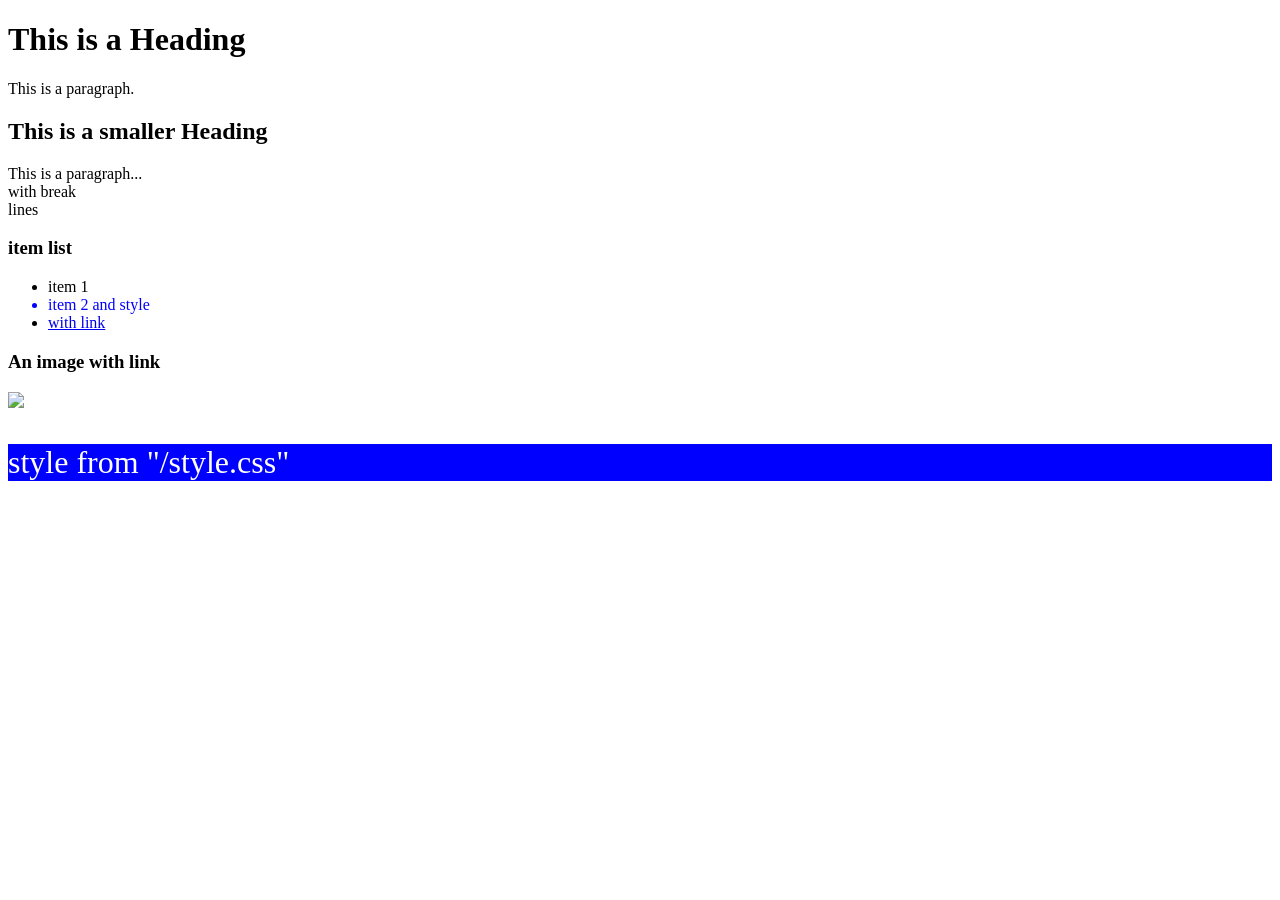
==== web_simple_example/index.html @ f5897749 "Add files via upload" ====
<!DOCTYPE html>
<html>
<head>
    <title>Page Title</title>
    <link rel="stylesheet" href="src/style.css">
</head>
<body>

<h1>This is a Heading</h1>
<p>This is a paragraph.</p>

<h2>This is a smaller Heading</h2>
<p>This is a paragraph...<br>with break<br>lines</p>

<h3> item list </h3>
<ul>
    <li>item 1</li>
    <li style="color: blue">item 2 and style</li>
    <li><a href="https://www.google.com">with link</a></li>
</ul>

<h3>An image with link</h3>
<a href="https://github.com/gorisanson/pikachu-volleyball">
    <img src="https://upload.wikimedia.org/wikipedia/en/a/a6/Pok%C3%A9mon_Pikachu_art.png">
</a>

<p class="large">style from "/style.css"</p>

</body>
</html>
---- web_simple_example/src/style.css ----
.large {
    color:white;
    background-color: blue;
    font-size: xx-large;
    font-family: Verdana;
}
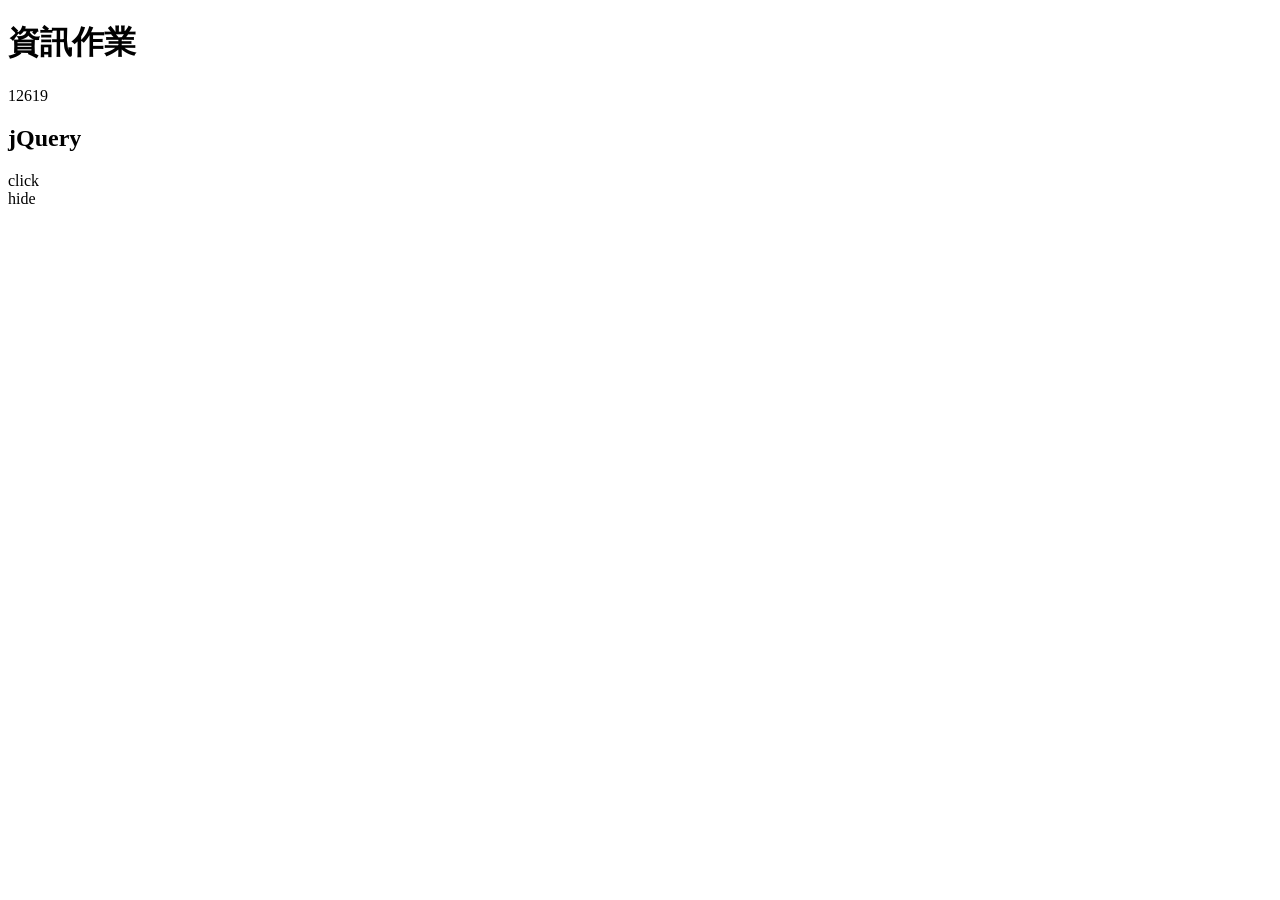
==== commit 1f4784fb: "Add files via upload" ====
--- a/web_simple_example/index.html
+++ b/web_simple_example/index.html
@@ -4,27 +4,33 @@
     <title>Page Title</title>
     <link rel="stylesheet" href="src/style.css">
 </head>
+
+<script src="https://ajax.googleapis.com/ajax/libs/jquery/3.7.1/jquery.min.js"></script>
+<script>
+$(document).ready(function(){
+  $("p").click(function(){
+    $(this).hide();
+  });
+});
+</script>
+
+<script src="https://ajax.googleapis.com/ajax/libs/jquery/3.7.1/jquery.min.js"></script>
+<script>
+$(document).ready(function(){
+  $("p").click(function(){
+    $(this).hide();
+  });
+});
+</script>
+
 <body>
 
-<h1>This is a Heading</h1>
-<p>This is a paragraph.</p>
+<h1>資訊作業</h1>
+<p>12619</p>
 
-<h2>This is a smaller Heading</h2>
-<p>This is a paragraph...<br>with break<br>lines</p>
+<h2>jQuery</h2>
+<p>click<br>hide</p>
 
-<h3> item list </h3>
-<ul>
-    <li>item 1</li>
-    <li style="color: blue">item 2 and style</li>
-    <li><a href="https://www.google.com">with link</a></li>
-</ul>
-
-<h3>An image with link</h3>
-<a href="https://github.com/gorisanson/pikachu-volleyball">
-    <img src="https://upload.wikimedia.org/wikipedia/en/a/a6/Pok%C3%A9mon_Pikachu_art.png">
-</a>
-
-<p class="large">style from "/style.css"</p>
 
 </body>
 </html>
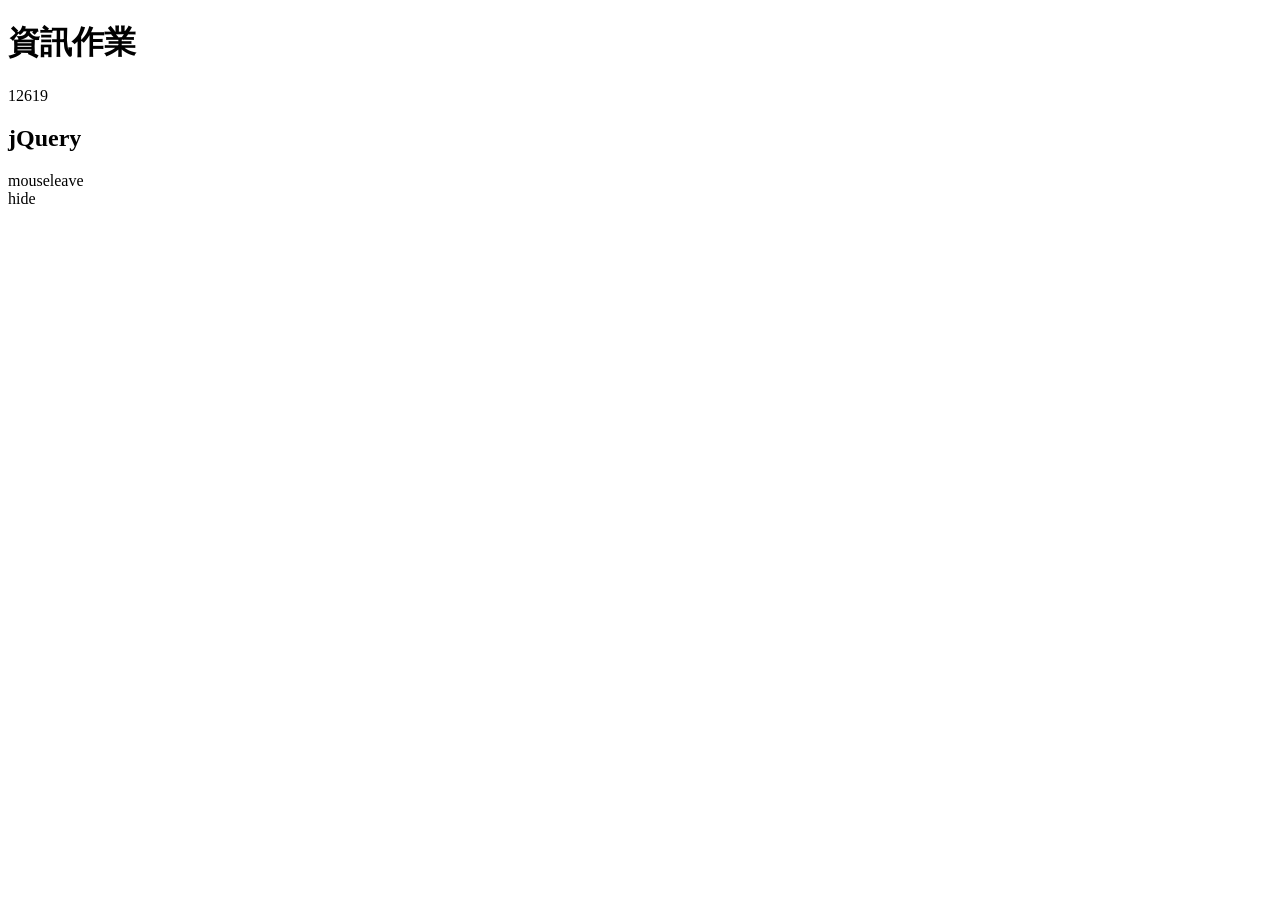
==== commit b30283ed: "Add files via upload" ====
--- a/web_simple_example/index.html
+++ b/web_simple_example/index.html
@@ -17,8 +17,8 @@
 <script src="https://ajax.googleapis.com/ajax/libs/jquery/3.7.1/jquery.min.js"></script>
 <script>
 $(document).ready(function(){
-  $("p").click(function(){
-    $(this).hide();
+  $("#p1").mouseleave(function(){
+    alert("Bye! You now leave p1!");
   });
 });
 </script>
@@ -29,7 +29,7 @@
 <p>12619</p>
 
 <h2>jQuery</h2>
-<p>click<br>hide</p>
+<p>mouseleave<br>hide</p>
 
 
 </body>
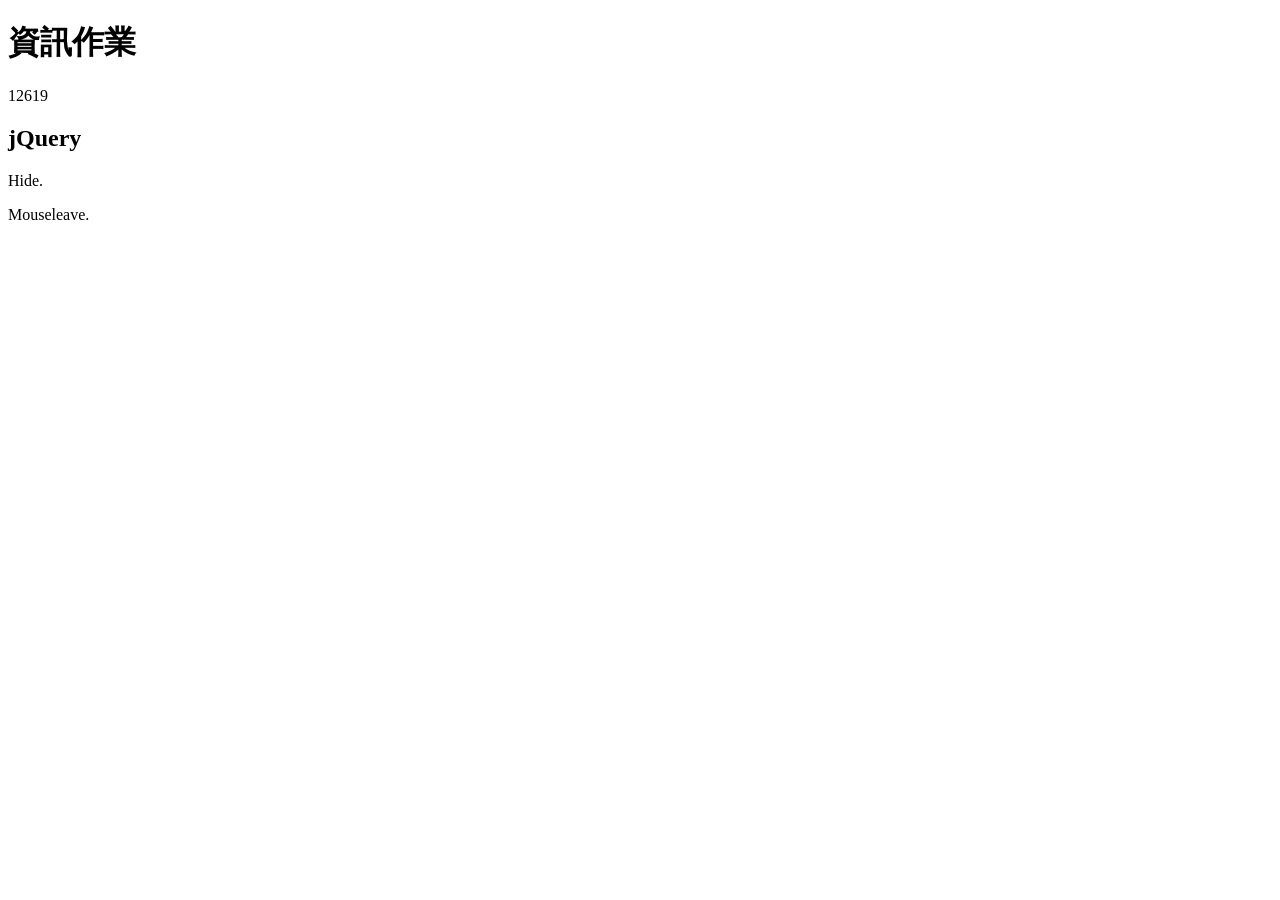
==== commit e42d9a7e: "Add files via upload" ====
--- a/web_simple_example/index.html
+++ b/web_simple_example/index.html
@@ -29,7 +29,10 @@
 <p>12619</p>
 
 <h2>jQuery</h2>
-<p>mouseleave<br>hide</p>
+
+
+<p>Hide.</p>
+<p id="p1">Mouseleave.</p>
 
 
 </body>
